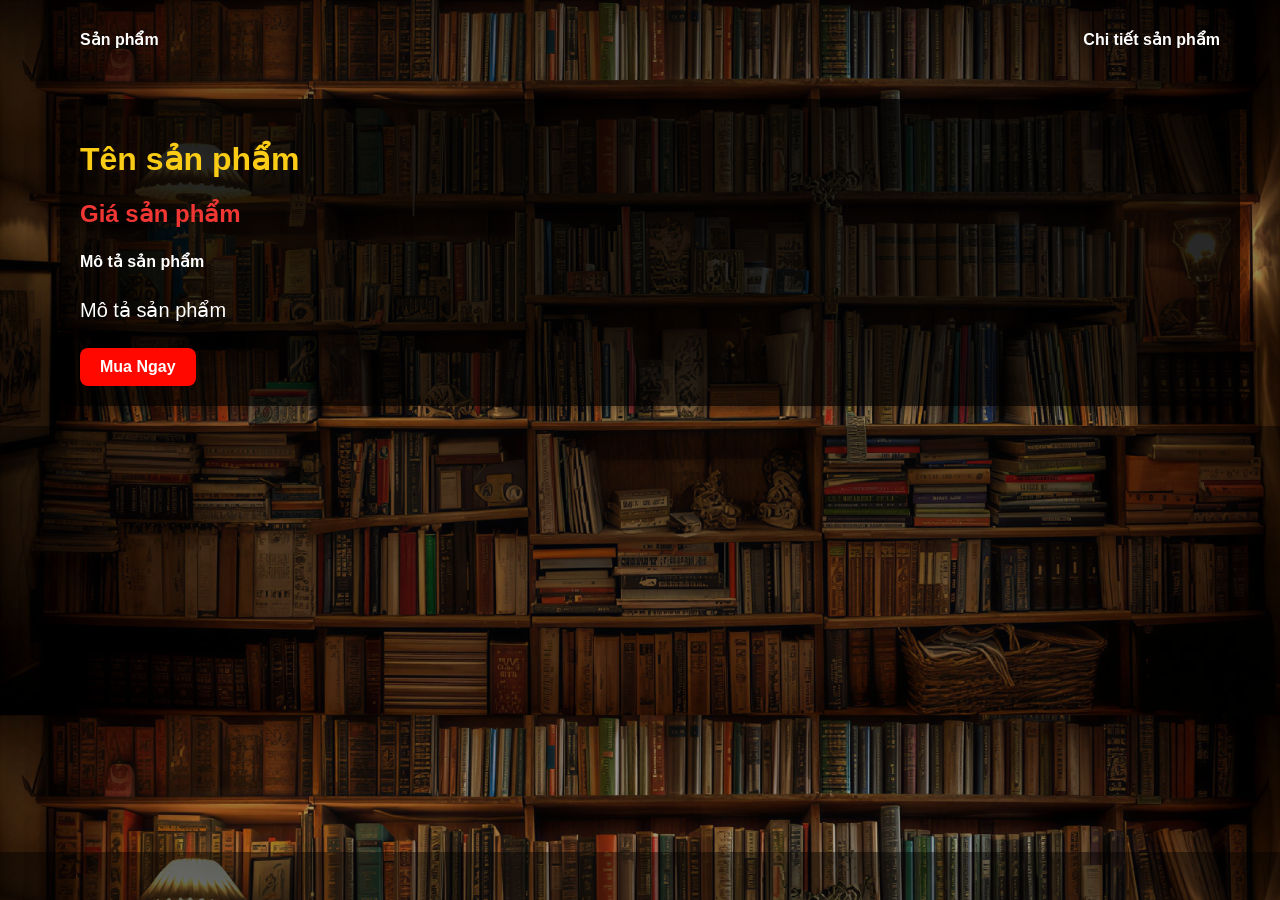
==== html/chi-tiet.html @ 3a45ec9d "up" ====
<!DOCTYPE html>
<html lang="vi">

<head>
    <title>Chi tiết sản phẩm</title>
    <meta charset="utf-8">
    <link rel="stylesheet" href="../css/styleCTSP.css">
    <script src="../js/libSP.js" ></script>

</head>

<body>
    <nav class="nav">

        <div class="nav-item">
            <a class="nav-link" href="../html/san-pham.html">Sản phẩm</a>
        </div>

        <div class="nav-item">
            <a class="nav-link" href="#">Chi tiết sản phẩm</a>
        </div>

    </nav>

    <div class="container">

        <div class="img-box">
            <img id="p-image" src="../assets/imges/nenpage2.jpg" alt="">
        </div>

        <div class="desc-box">

            <h1 id="p-name">
                Tên sản phẩm
            </h1>

            <p id="p-price">
                Giá sản phẩm
            </p>

            <h4>Mô tả sản phẩm</h4>

            <p id="p-description">
                Mô tả sản phẩm
            </p>

            <button class="buy-btn">
                Mua Ngay
            </button>
        </div>

    </div>


    <script>

        // LẤY ID TRÊN URL
        const urlParams = new URLSearchParams(window.location.search);

        const productId = Number(urlParams.get("id"));


        // TÌM SÁCH
        const product = products.find(p => p.id === productId);


        // HIỂN THỊ DỮ LIỆU
        if (product) {

            document.getElementById("p-name").innerText = product.name;

            document.getElementById("p-price").innerText = Number(product.price).toLocaleString("vi-VN") + " VND";

            document.getElementById("p-image").src = product.img;

            document.getElementById("p-description").innerText = product.desc;

        }

    </script>

</body>

</html>
---- css/styleCTSP.css ----
.container {
    max-width: 1200px;
    margin: 0 auto;
    padding: 20px;
    display: flex;
    justify-content: space-between;
    align-items: center;
    gap: 20px;
}


.desc-box {
    flex: 1;
    padding: 20px;
    background-color: rgba(0, 0, 0, 0.7);
    border-radius: 8px;
    box-shadow: 0 4px 8px rgba(0, 0, 0, 0.2);
}
#p-name{
    color:#facc15;
}
#p-price {
    font-size: 24px;
    color: #f13733;
    margin-top: 10px;
    font-weight: bold;
}

#p-description {
    margin-top: 20px;
    line-height: 1.8;
    font-size: 20px;
    color:#ffffff;
    font-weight: 500;
    align-items: center;

}


#p-image {
    width: 300px;
    height: auto;
    border-radius: 8px;
        box-shadow: 0 4px 8px rgba(0, 0, 0, 0.2);
}
.buy-btn {
    display: inline-block;
    padding: 10px 20px;
    background-color: rgb(255, 8, 0);
    color: white;
    text-decoration: none;
    border: none;
    border-radius: 8px;
    transition: 0.3s;
    cursor: pointer;
    font-size: 16px;
    font-weight: 600;
}

.buy-btn:hover {
    background-color: #16ca2b;
    transform: scale(1.05);
}

.nav {
    padding: 30px 60px;
    display: flex;
    justify-content: space-between;
    align-items: center;
    color: white;
    
}

.nav-item a{
    margin-left: 20px;
    text-decoration: none;
    color: white;
    font-size: 16px;
    font-weight: 600;
}
body {
    color: white;
    font-family: Arial, sans-serif;
    margin: 0;
    padding: 0;
       background:
        linear-gradient(rgba(0, 0, 0, 0.6),
        rgba(0, 0, 0, 0.3)),
        url('../assets/sachnen.jpg');
    background-size: cover;
}
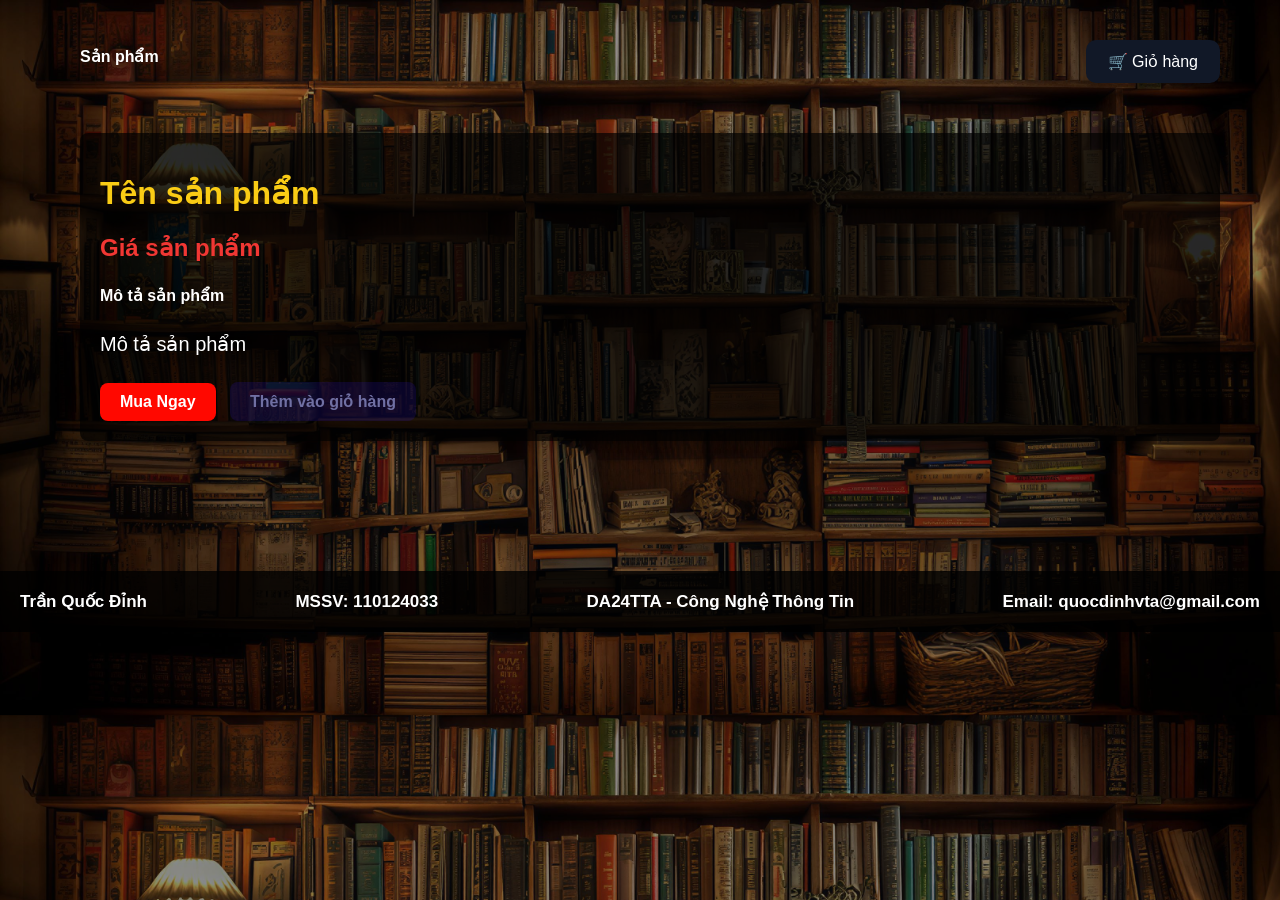
==== commit 2c7e6453: "new" ====
--- a/html/chi-tiet.html
+++ b/html/chi-tiet.html
@@ -2,10 +2,11 @@
 <html lang="vi">
 
 <head>
-    <title>Chi tiết sản phẩm</title>
+    <title> Chi tiết sản phẩm</title>
     <meta charset="utf-8">
+    <link rel="icon" type="image/jpg" href="../assets/LogoTVU.jpg">
     <link rel="stylesheet" href="../css/styleCTSP.css">
-    <script src="../js/libSP.js" ></script>
+    <script src="../js/libSP.js"></script>
 
 </head>
 
@@ -17,7 +18,9 @@
         </div>
 
         <div class="nav-item">
-            <a class="nav-link" href="#">Chi tiết sản phẩm</a>
+            <label for="openCart" class="cart-btn">
+                🛒 Giỏ hàng
+            </label>
         </div>
 
     </nav>
@@ -47,9 +50,73 @@
             <button class="buy-btn">
                 Mua Ngay
             </button>
+
+            <!-- Nút mở -->
+            <label for="openAdd" class="add-btn">
+                Thêm vào giỏ hàng
+            </label>
+
+
         </div>
 
     </div>
+
+    <input type="checkbox" id="openAdd" hidden>
+    <label for="openAdd" class="overlay"> </label>
+
+    <!-- Xác Nhận Thêm Vào Giỏ Hàng -->
+    <div class="box-add">
+
+        <h2>Thêm vào giỏ hàng</h2>
+
+        <p>
+            Bạn có chắc muốn thêm sản phẩm này vào giỏ hàng không?
+        </p>
+
+        <div class="button-group">
+
+            <button class="confirm-btn" id="confirmAdd">
+                Xác nhận
+            </button>
+
+            <label for="openAdd" class="cancel-btn">
+                Hủy
+            </label>
+
+        </div>
+
+    </div>
+
+
+
+
+    <input type="checkbox" id="openCart" hidden>
+
+    <label for="openCart" class="cart-overlay"></label>
+
+    <!-- Tạo Giỏ Hàng -->
+    <div class="cart-box">
+
+        <h2>Giỏ hàng</h2>
+
+        <div id="cart-list">
+
+        </div>
+
+        <h3 id="cart-Tong">
+            Tổng tiền: 0 VND
+        </h3>
+
+        <label for="openCart" class="close-cart">
+            Đóng
+        </label>
+
+        <label for="openCart" class="Buy-cart">
+            Mua hàng
+        </label>
+
+    </div>
+
 
 
     <script>
@@ -58,8 +125,6 @@
         const urlParams = new URLSearchParams(window.location.search);
 
         const productId = Number(urlParams.get("id"));
-
-
         // TÌM SÁCH
         const product = products.find(p => p.id === productId);
 
@@ -77,7 +142,49 @@
 
         }
 
+
+        document.getElementById("confirmAdd").onclick = function () {
+
+            console.log("Đã bấm xác nhận");
+
+            addToCart(productId);
+
+            loadCart();
+
+            alert("Đã thêm vào giỏ hàng!");
+
+            document.getElementById("openAdd").checked = false;
+
+        }
+
     </script>
+
+
+    <!-- FOOTER -->
+
+    <div class="footer">
+
+        <div class="footer-container">
+
+            <div class="footer-col">
+                <h3>Trần Quốc Đỉnh</h3>
+            </div>
+
+            <div class="footer-col">
+                <h3>MSSV: 110124033</h3>
+            </div>
+
+            <div class="footer-col">
+                <h3>DA24TTA - Công Nghệ Thông Tin</h3>
+            </div>
+
+            <div class="footer-col">
+                <h3>Email: quocdinhvta@gmail.com</h3>
+            </div>
+
+        </div>
+
+    </div>
 
 </body>
 
--- a/css/styleCTSP.css
+++ b/css/styleCTSP.css
@@ -16,9 +16,11 @@
     border-radius: 8px;
     box-shadow: 0 4px 8px rgba(0, 0, 0, 0.2);
 }
-#p-name{
-    color:#facc15;
-}
+
+#p-name {
+    color: #facc15;
+}
+
 #p-price {
     font-size: 24px;
     color: #f13733;
@@ -30,7 +32,7 @@
     margin-top: 20px;
     line-height: 1.8;
     font-size: 20px;
-    color:#ffffff;
+    color: #ffffff;
     font-weight: 500;
     align-items: center;
 
@@ -41,8 +43,9 @@
     width: 300px;
     height: auto;
     border-radius: 8px;
-        box-shadow: 0 4px 8px rgba(0, 0, 0, 0.2);
-}
+    box-shadow: 0 4px 8px rgba(0, 0, 0, 0.2);
+}
+
 .buy-btn {
     display: inline-block;
     padding: 10px 20px;
@@ -68,24 +71,387 @@
     justify-content: space-between;
     align-items: center;
     color: white;
-    
-}
-
-.nav-item a{
+
+}
+
+.nav-item a {
     margin-left: 20px;
     text-decoration: none;
     color: white;
     font-size: 16px;
     font-weight: 600;
 }
+
+.add-btn {
+    display: inline-block;
+    padding: 10px 20px;
+    background-color: rgba(49, 18, 226, 0.163);
+    color: rgb(112, 112, 163);
+    text-decoration: none;
+    border: none;
+    border-radius: 8px;
+    transition: 0.3s;
+    cursor: pointer;
+    font-size: 16px;
+    font-weight: 600;
+    margin-left: 10px;
+
+}
+
+.add-btn:hover {
+    background-color: #130a78;
+    transform: scale(1.05);
+    color: white;
+}
+
+.delete-cart-btn {
+    border: none;
+    padding: 8px 16px;
+    border-radius: 8px;
+    background: #1618bf53;
+    color: white;
+    cursor: pointer;
+    transition: 0.3s;
+}
+
+.delete-cart-btn:hover {
+    transform: scale(1.05);
+    background: #0d239b;
+
+}
+
+/* Ẩn checkbox */
+#openAdd {
+    display: none;
+}
+
+/* Nền mờ */
+.overlay {
+    position: fixed;
+    inset: 0;
+    background: rgba(0, 0, 0, 0.5);
+    display: none;
+}
+
+/* Popup */
+.box-add {
+    width: 350px;
+    background: rgb(255, 255, 255);
+    padding: 25px;
+    border-radius: 15px;
+    text-align: center;
+    position: fixed;
+    top: 50%;
+    left: 50%;
+    transform: translate(-50%, -50%) scale(0.8);
+    opacity: 0;
+    visibility: hidden;
+    transition: 0.3s;
+    z-index: 10;
+}
+
+.box-add h2 {
+    margin-bottom: 15px;
+    color: #333;
+}
+
+.box-add p {
+    margin-bottom: 20px;
+    color: #666;
+}
+
+.button-group {
+    display: flex;
+    justify-content: center;
+    gap: 10px;
+}
+
+.confirm-btn,
+.cancel-btn {
+    padding: 10px 20px;
+    border: none;
+    border-radius: 8px;
+    cursor: pointer;
+    text-decoration: none;
+    color: white;
+}
+
+.confirm-btn {
+    background: #40be4484;
+}
+
+.confirm-btn:hover {
+    background: #17ad1f;
+}
+
+.cancel-btn {
+    background: #ce342981;
+}
+
+.cancel-btn:hover {
+    background: #d7372c;
+}
+
+/* Khi checkbox checked */
+#openAdd:checked~.overlay {
+    display: block;
+}
+
+#openAdd:checked~.box-add {
+    opacity: 1;
+    visibility: visible;
+    transform: translate(-50%, -50%) scale(1);
+}
+
+.Buy-cart {
+    display: inline-block;
+    padding: 10px 20px;
+    background-color: rgb(255, 8, 0);
+    color: white;
+    text-decoration: none;
+    border: none;
+    border-radius: 8px;
+    transition: 0.3s;
+    cursor: pointer;
+    font-size: 16px;
+    font-weight: 600;
+}
+
+.Buy-cart:hover {
+    background-color: #16ca2b;
+    transform: scale(1.05);
+}
+
+.cart-btn {
+    padding: 12px 22px;
+    background: #111827;
+    color: white;
+    border-radius: 10px;
+    cursor: pointer;
+    display: inline-block;
+    margin-top: 10px;
+    transition: 0.3s;
+}
+
+.cart-btn:hover {
+    background: #9f4208;
+}
+
+.cart-overlay {
+    position: fixed;
+    inset: 0;
+    background: rgba(0, 0, 0, 0.6);
+
+    opacity: 0;
+    visibility: hidden;
+
+    transition: 0.3s;
+}
+
+.cart-box {
+    width: 430px;
+    max-height: 550px;
+    overflow-y: auto;
+
+    background: #f8fafc;
+
+    position: fixed;
+
+    top: 50%;
+    left: 50%;
+
+    transform: translate(-50%, -50%) scale(0.8);
+
+    padding: 25px;
+
+    border-radius: 18px;
+
+    opacity: 0;
+    visibility: hidden;
+
+    transition: 0.3s;
+
+    z-index: 100;
+}
+
+#openCart:checked~.cart-overlay {
+    opacity: 1;
+    visibility: visible;
+}
+
+#openCart:checked~.cart-box {
+    opacity: 1;
+    visibility: visible;
+
+    transform: translate(-50%, -50%) scale(1);
+}
+
+/* TITLE */
+
+.cart-box h2 {
+    font-size: 32px;
+    margin-bottom: 20px;
+    color: #111827;
+}
+
+/* ITEM */
+
+.cart-item {
+    display: flex;
+    gap: 15px;
+
+    background: white;
+
+    border-radius: 14px;
+
+    padding: 15px;
+
+    margin-bottom: 15px;
+
+    box-shadow: 0 2px 10px rgba(0, 0, 0, 0.08);
+}
+
+/* IMAGE */
+
+.cart-item img {
+    width: 90px;
+    height: 120px;
+
+    object-fit: cover;
+
+    border-radius: 10px;
+}
+
+/* INFO */
+
+.cart-item h4 {
+    font-size: 22px;
+    color: #111827;
+
+    margin-bottom: 12px;
+}
+
+.cart-item p {
+    margin-top: 12px;
+
+    color: #dc2626;
+
+    font-size: 20px;
+
+    font-weight: bold;
+}
+
+/* QUANTITY */
+
+.quantity-box {
+    display: flex;
+    align-items: center;
+    gap: 12px;
+}
+
+.quantity-box button {
+    width: 32px;
+    height: 32px;
+
+    border: none;
+
+    border-radius: 8px;
+
+    background: #e5e7eb;
+
+    font-size: 20px;
+
+    cursor: pointer;
+
+    transition: 0.2s;
+}
+
+.quantity-box button:hover {
+    background: #d1d5db;
+}
+
+.quantity-box span {
+    font-size: 18px;
+    font-weight: bold;
+    color: #111827;
+}
+
+/* TOTAL */
+
+.cart-box h3 {
+    margin-top: 20px;
+
+    color: #dc2626;
+
+    font-size: 28px;
+}
+
+/* CLOSE */
+
+.close-cart {
+    display: inline-block;
+
+    margin-top: 20px;
+
+    padding: 12px 22px;
+
+    background: #14010140;
+
+    color: white;
+
+    border-radius: 10px;
+
+    cursor: pointer;
+
+    transition: 0.3s;
+}
+
+.close-cart:hover {
+    background: #f00303;
+    transform: scale(1.05);
+}
+
+
+/* ================= FOOTER ================= */
+
+.footer {
+    width: 100%;
+    background: rgba(0, 0, 0, 0.8);
+    color: white;
+    padding: 20px;
+    margin-top: 110px;
+}
+
+.footer-container {
+
+    display: flex;
+    align-items: center;
+
+    justify-content: space-between;
+}
+
+.footer-col h3 {
+
+    margin: 0;
+
+    font-size: 17px;
+}
+
+
+
+
 body {
     color: white;
     font-family: Arial, sans-serif;
     margin: 0;
     padding: 0;
-       background:
-        linear-gradient(rgba(0, 0, 0, 0.6),
-        rgba(0, 0, 0, 0.3)),
+    background:
+        linear-gradient(rgba(0, 0, 0, 0.4),
+            rgba(0, 0, 0, 0.5)),
         url('../assets/sachnen.jpg');
     background-size: cover;
+}
+
+* {
+    box-sizing: border-box;
 }
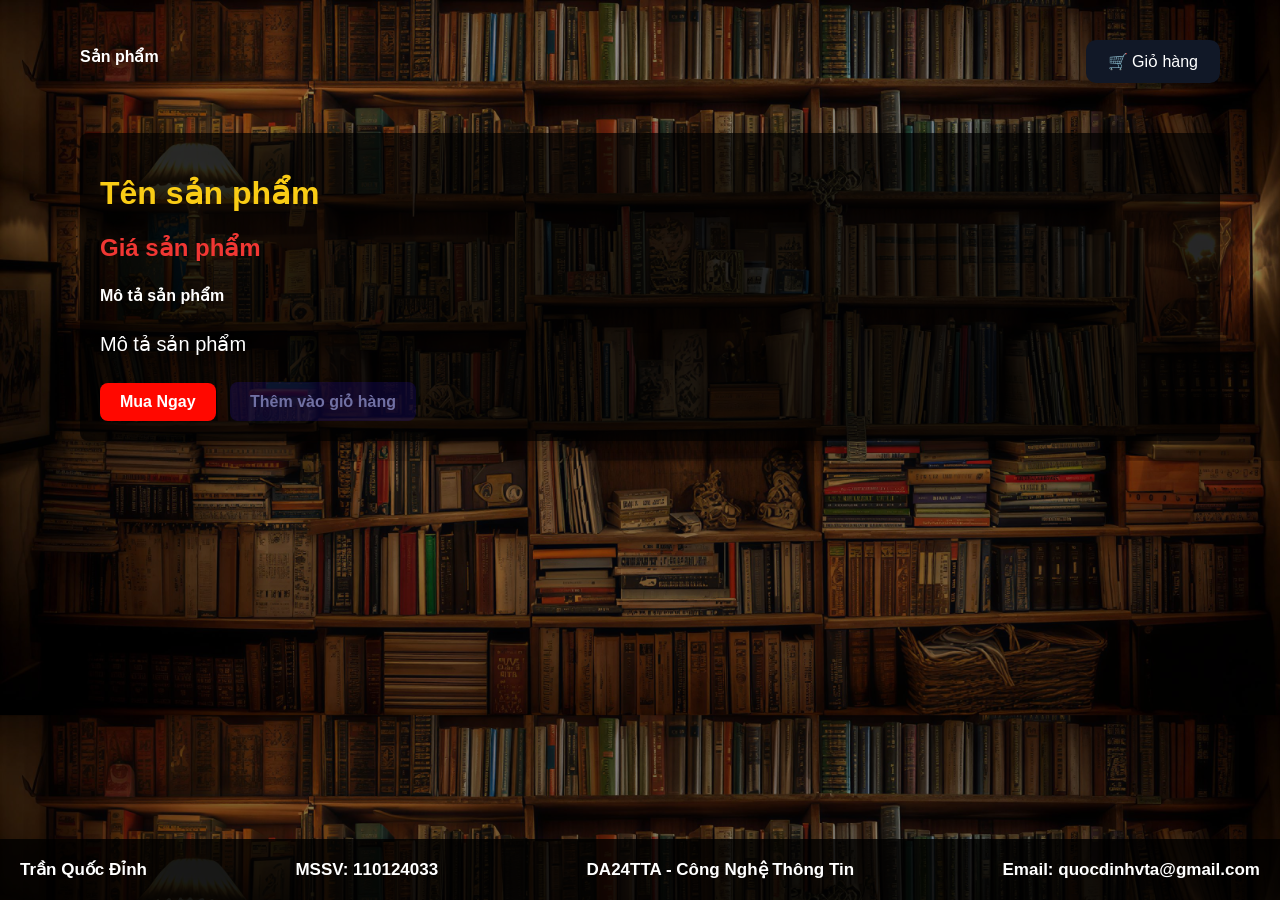
==== commit b115db78: "up" ====
--- a/html/chi-tiet.html
+++ b/html/chi-tiet.html
@@ -7,8 +7,6 @@
     <link rel="icon" type="image/jpg" href="../assets/LogoTVU.jpg">
     <link rel="stylesheet" href="../css/styleCTSP.css">
     <script src="../js/libSP.js"></script>
-
-</head>
 
 <body>
     <nav class="nav">
--- a/css/styleCTSP.css
+++ b/css/styleCTSP.css
@@ -415,11 +415,13 @@
 /* ================= FOOTER ================= */
 
 .footer {
+    position: fixed;
+    bottom: 0;
     width: 100%;
     background: rgba(0, 0, 0, 0.8);
     color: white;
     padding: 20px;
-    margin-top: 110px;
+    margin-top: 50px;
 }
 
 .footer-container {
@@ -450,8 +452,10 @@
             rgba(0, 0, 0, 0.5)),
         url('../assets/sachnen.jpg');
     background-size: cover;
+    
 }
 
 * {
     box-sizing: border-box;
-}+}
+
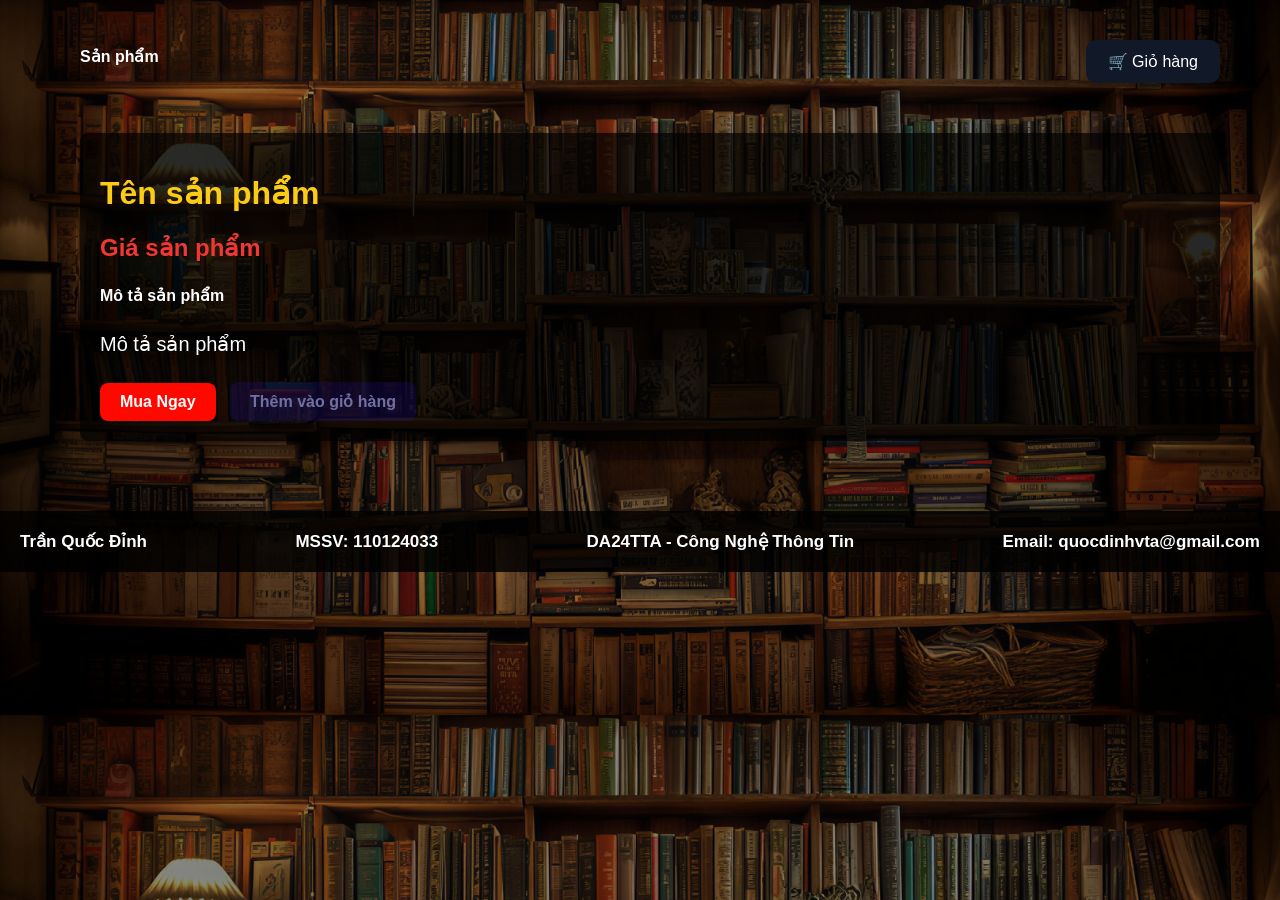
==== commit 6c5e7d00: "new" ====
--- a/html/chi-tiet.html
+++ b/html/chi-tiet.html
@@ -7,9 +7,9 @@
     <link rel="icon" type="image/jpg" href="../assets/LogoTVU.jpg">
     <link rel="stylesheet" href="../css/styleCTSP.css">
     <script src="../js/libSP.js"></script>
-
+    <meta name="viewport" content="width=device-width, initial-scale=1.0">
 <body>
-    <nav class="nav">
+    <div class="nav">
 
         <div class="nav-item">
             <a class="nav-link" href="../html/san-pham.html">Sản phẩm</a>
@@ -21,7 +21,7 @@
             </label>
         </div>
 
-    </nav>
+    </div>
 
     <div class="container">
 
@@ -50,9 +50,11 @@
             </button>
 
             <!-- Nút mở -->
-            <label for="openAdd" class="add-btn">
-                Thêm vào giỏ hàng
-            </label>
+            <button class="add-btn">
+                <label for="openAdd" >
+                    Thêm vào giỏ hàng
+                </label>
+            </button>
 
 
         </div>
--- a/css/styleCTSP.css
+++ b/css/styleCTSP.css
@@ -412,11 +412,9 @@
 }
 
 
-/* ================= FOOTER ================= */
+/* FOOTER */
 
 .footer {
-    position: fixed;
-    bottom: 0;
     width: 100%;
     background: rgba(0, 0, 0, 0.8);
     color: white;
@@ -459,3 +457,47 @@
     box-sizing: border-box;
 }
 
+@media (max-width: 768px) {
+    .container {
+        flex-direction: column;
+        padding: 20px;
+    }
+
+    #p-image {
+        width: 100%;
+        max-width: 300px;
+        margin-bottom: 20px;
+    }
+
+    .footer-container {
+        flex-direction: column;
+        align-items: center;
+        padding: 10px;
+    }
+
+    .footer-col {
+        padding: 10px 0;
+    }
+
+   .buy-btn {
+        width: 100%;
+        max-width: 300px;
+    }
+    .add-btn {
+        text-align: center;
+        margin-top: 10px;
+        width: 100%;
+        max-width: 300px;
+        margin-left: 0;
+    }
+    .nav {
+        padding: 15px;
+    }
+    .cart-box {
+        width: 90%;
+        max-width: 400px;
+    }
+    #cart-Tong {
+        font-size: 24px;
+    }
+}
